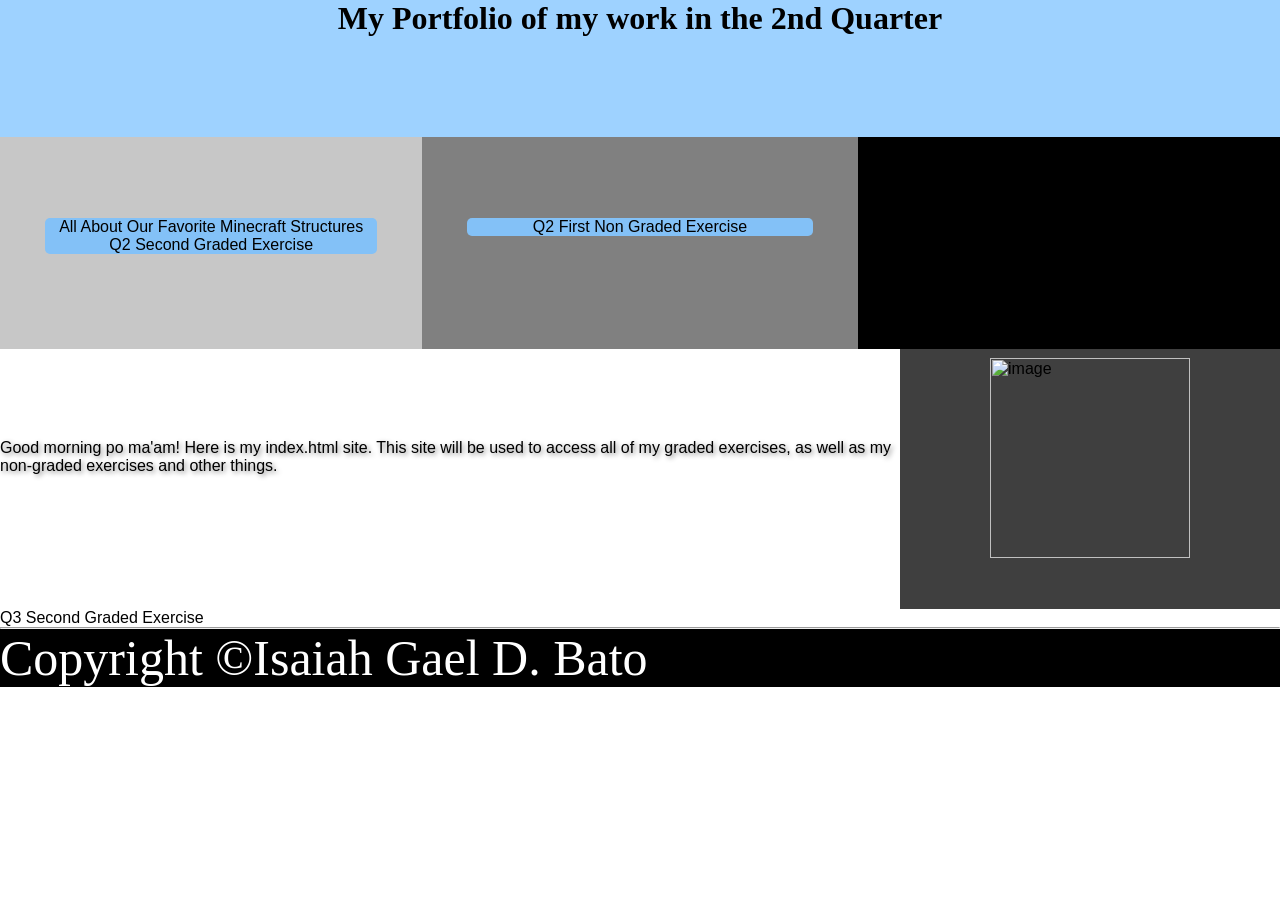
==== index.html @ eefc97fb "commit 3" ====
<DOCTYPE html>
<html lang="en">
<head>
    <meta charset="UTF-8">
    <meta name="viewport" content="width=device-width, initial-scale-1.0">
    <meta name="description" content="2Q Portfolio">
    <meta name="keywords" content="2Q, Portfolio, Projects, Web Development">
    <meta name="author" content="Isaiah Gael D. Bato">

    <title>2Q Portfolio</title>
    <link rel="stylesheet" href="styles.css">
    <link rel="icon" href="./assets/oip.jpg" sizes="32x32" type="image/jpg" />
    <script src="script.js" defer></script>
    <style>
        * {
            box-sizing:border-box;
            padding:0px;
            margin:0px;
        }
        header {
            background-color:rgb(158, 210, 255);
            justify-content:center;
            text-align:center;
            padding-bottom:100px;
        }

        a {
            text-decoration:none;
            color:black;
            font-family:'Trebuchet MS', 'Lucida Sans Unicode', 'Lucida Grande', 'Lucida Sans', Arial, sans-serif;
        }
        div.nav {
            display:flex;
        }

        div.graded {
            flex:33%;
            background-color:rgb(199, 199, 199);
            padding-bottom:50px;
        }

        ul.graded {
            margin: 5vh;
            margin-top:9vh;
            background-color:rgb(131, 193, 247);
            border-radius:5px;
            text-align:center;
        }

        div.nongraded {
            flex:34%;
            background-color:gray;
            padding-bottom:50px;
        }

        ul.nongraded {
            margin: 5vh;
            margin-top:9vh;
            background-color:rgb(131, 193, 247);
            border-radius:5px;
            text-align:center;
        }

        div.other {
            flex:33%;
            background-color:black;
        }

        ul.other {
            margin: 5vh;
            margin-top:9vh;
            background-color:rgb(131, 193, 247);
            border-radius:5px;
            text-align:center;
        }
        
        div.body {
            display:flex;
            font-family:'Trebuchet MS', 'Lucida Sans Unicode', 'Lucida Grande', 'Lucida Sans', Arial, sans-serif;
        }

        div.first {
            flex:50%;
            padding-bottom:80px;
        }

        p.first {
            display:block;
            margin:auto;
            width:100vh;
            height:10vh;
            text-shadow:2px 2px 5px gray;
            margin-top:10vh;
        }

        div.second {
            flex:50%;
            background-color:rgb(63, 63, 63)
        }
        img {
            display:block;
            margin:auto;
            margin-top:1vh;
        }

        footer {
            display:block;
            background-color:black;
            color:white;
            font-family:Cambria, Cochin, Georgia, Times, 'Times New Roman', serif;
            font-size:50px;
        }
    </style>
</head>
<body>
    <header>
        <h1>
            My Portfolio of my work in the 2nd Quarter
        </h1>
    </header>
    <div class="nav">
        <div class="graded">
            <ul class="graded">
                <a href="./public/2Q1GLithiumBato.html">All About Our Favorite Minecraft Structures</a></br>
                <a href="./public/2Q1GLithiumBato.html">Q2 Second Graded Exercise</a>
            </ul>
        </div>
        <div class="nongraded">
            <ul class="nongraded">
                <a href="./Q21NGLithiumBato.html">Q2 First Non Graded Exercise</a>
            </ul>
        </div>
        <div class="other">
            <ul class="other">

            </ul>
        </div>
    </div>
    <div class="body">
        <div class="first">
            <p class="first">
                Good morning po ma'am! Here is my index.html site. This site will be used to access all of my graded
                exercises, as well as my non-graded exercises and other things.
            </p>
        </div>
        <div class="second">
            <img src="../assets/minecrafticon-png.png" alt="image" width="200vh" height="200vh">  
        </div>
    </div>
    <div>
        <a href="/Q3_2GLithiumBato.html"> Q3 Second Graded Exercise </a>
    </div>
    <footer>
        <hr/>
        <p>Copyright <span>&copy;Isaiah Gael D. Bato</span></p>
    </footer>
</body>
</html>
</DOCTYPE>
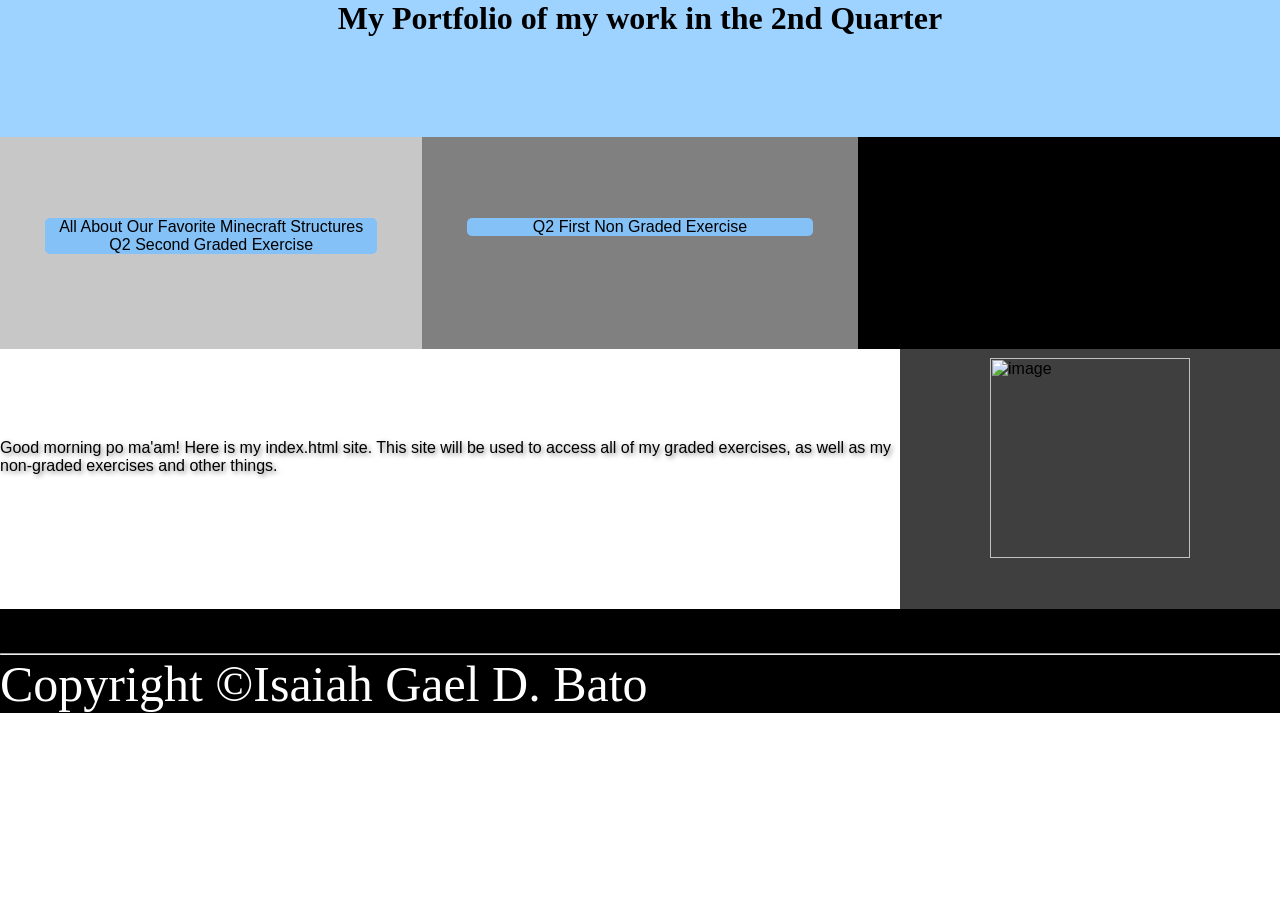
==== commit 5b298c38: "commit 4" ====
--- a/index.html
+++ b/index.html
@@ -110,6 +110,12 @@
             font-family:Cambria, Cochin, Georgia, Times, 'Times New Roman', serif;
             font-size:50px;
         }
+        div#q3 {
+            background-color:black;
+            color:white;
+            font-weight:bold;
+            font-size:3vw;
+        }
     </style>
 </head>
 <body>
@@ -147,7 +153,7 @@
             <img src="../assets/minecrafticon-png.png" alt="image" width="200vh" height="200vh">  
         </div>
     </div>
-    <div>
+    <div id="q3">
         <a href="/Q3_2GLithiumBato.html"> Q3 Second Graded Exercise </a>
     </div>
     <footer>
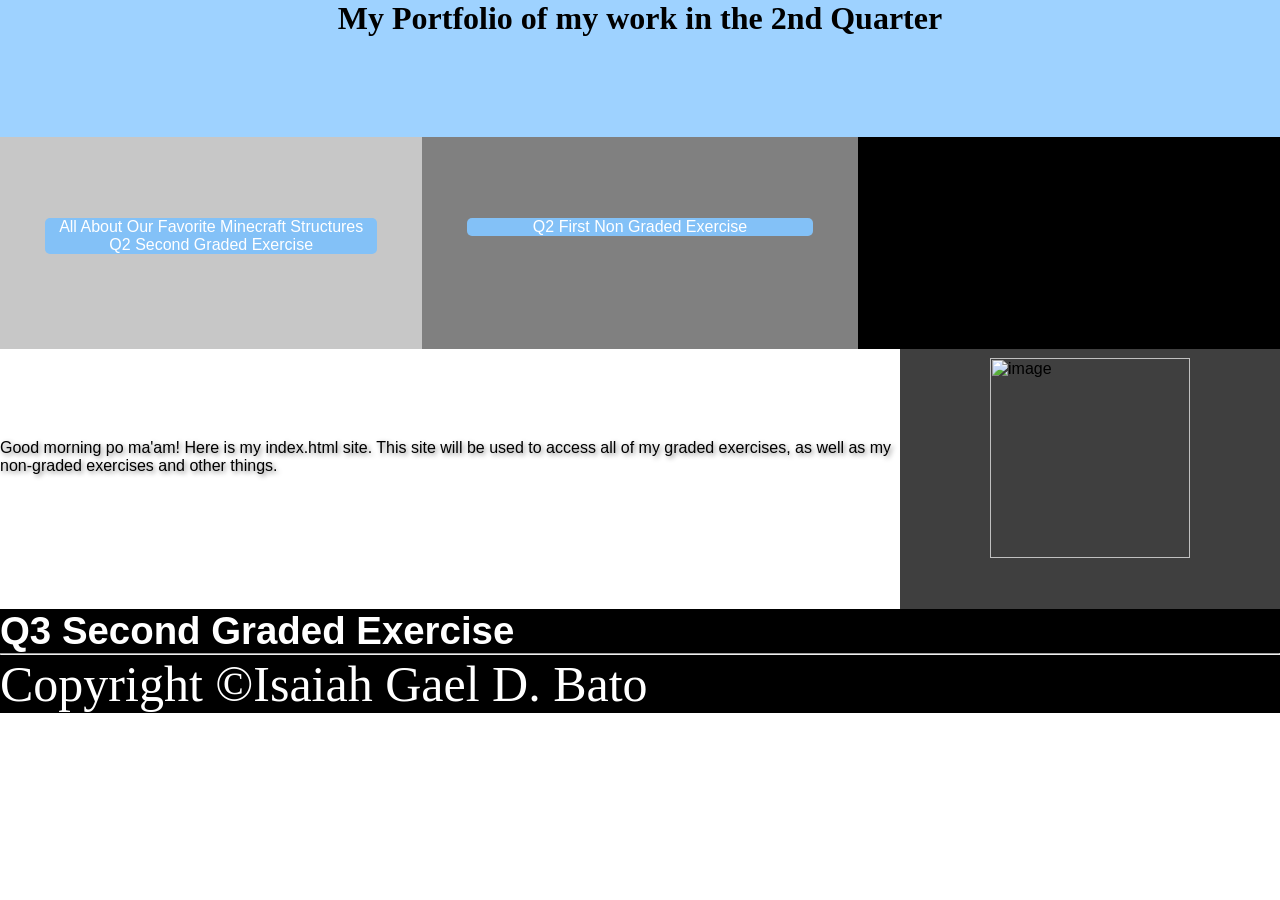
==== commit e072957b: "commit 5" ====
--- a/index.html
+++ b/index.html
@@ -26,7 +26,7 @@
 
         a {
             text-decoration:none;
-            color:black;
+            color:white;
             font-family:'Trebuchet MS', 'Lucida Sans Unicode', 'Lucida Grande', 'Lucida Sans', Arial, sans-serif;
         }
         div.nav {
@@ -154,7 +154,7 @@
         </div>
     </div>
     <div id="q3">
-        <a href="/Q3_2GLithiumBato.html"> Q3 Second Graded Exercise </a>
+        <a href="./Q3_2GLithiumBato.html"> Q3 Second Graded Exercise </a>
     </div>
     <footer>
         <hr/>
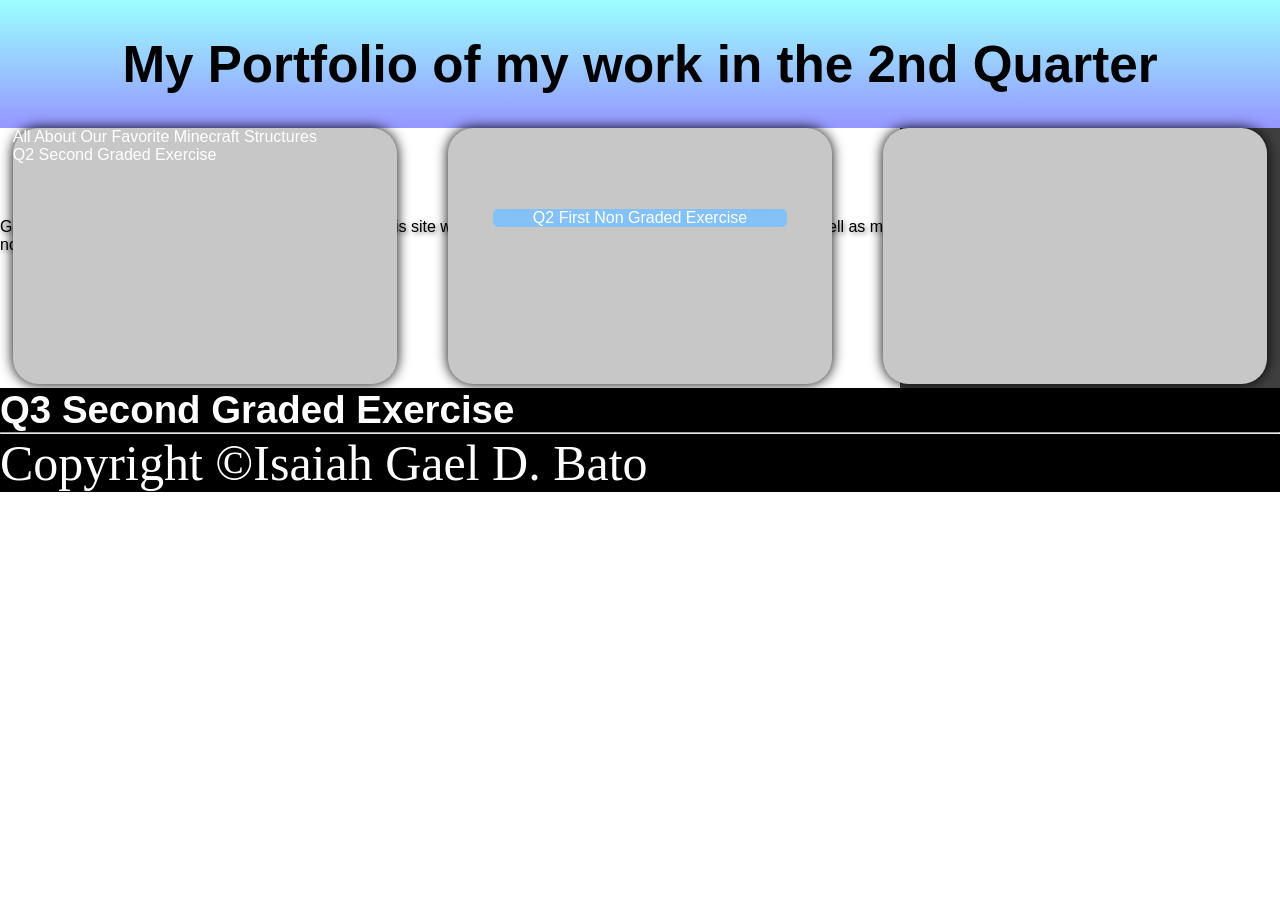
==== commit 9327a66b: "commit 13" ====
--- a/index.html
+++ b/index.html
@@ -18,52 +18,48 @@
             margin:0px;
         }
         header {
-            background-color:rgb(158, 210, 255);
-            justify-content:center;
-            text-align:center;
-            padding-bottom:100px;
+            background-image: linear-gradient(to bottom, rgb(155, 255, 255), rgb(150, 150, 255));
+            position:relative;
+            width:100%;
+            display:flex;
+            align-items:center;
+            justify-content: center;
+            font-family:Impact, Haettenschweiler, 'Arial Narrow Bold', sans-serif;
+            font-size:2vw;
+            height:10vw;
         }
-
         a {
             text-decoration:none;
             color:white;
             font-family:'Trebuchet MS', 'Lucida Sans Unicode', 'Lucida Grande', 'Lucida Sans', Arial, sans-serif;
         }
         div.nav {
-            display:flex;
+            position:relative;
         }
 
+        div.graded, div.nongraded, div.other {
+            position:absolute;
+            background-color:rgb(199, 199, 199);
+            width: 30vw;
+            height:20vw;
+            border-radius:2vw;
+            box-shadow: 0vw 0vw 1vw black;
+        }
         div.graded {
-            flex:33%;
-            background-color:rgb(199, 199, 199);
-            padding-bottom:50px;
+            left:1vw;
         }
-
-        ul.graded {
-            margin: 5vh;
-            margin-top:9vh;
-            background-color:rgb(131, 193, 247);
-            border-radius:5px;
-            text-align:center;
+        div.nongraded {
+            left:35vw;
         }
-
-        div.nongraded {
-            flex:34%;
-            background-color:gray;
-            padding-bottom:50px;
+        div.other {
+            left:69vw;
         }
-
         ul.nongraded {
             margin: 5vh;
             margin-top:9vh;
             background-color:rgb(131, 193, 247);
             border-radius:5px;
             text-align:center;
-        }
-
-        div.other {
-            flex:33%;
-            background-color:black;
         }
 
         ul.other {
@@ -116,6 +112,9 @@
             font-weight:bold;
             font-size:3vw;
         }
+        a#white {
+            color:white;
+        }
     </style>
 </head>
 <body>
@@ -126,10 +125,8 @@
     </header>
     <div class="nav">
         <div class="graded">
-            <ul class="graded">
-                <a href="./public/2Q1GLithiumBato.html">All About Our Favorite Minecraft Structures</a></br>
-                <a href="./public/2Q1GLithiumBato.html">Q2 Second Graded Exercise</a>
-            </ul>
+            <a href="./public/2Q1GLithiumBato.html">All About Our Favorite Minecraft Structures</a></br>
+            <a href="./public/2Q1GLithiumBato.html">Q2 Second Graded Exercise</a>
         </div>
         <div class="nongraded">
             <ul class="nongraded">
@@ -154,7 +151,7 @@
         </div>
     </div>
     <div id="q3">
-        <a href="./Q3_2GLithiumBato.html"> Q3 Second Graded Exercise </a>
+        <a id="white" href="Q3_2GLithiumBato.html"> Q3 Second Graded Exercise </a>
     </div>
     <footer>
         <hr/>
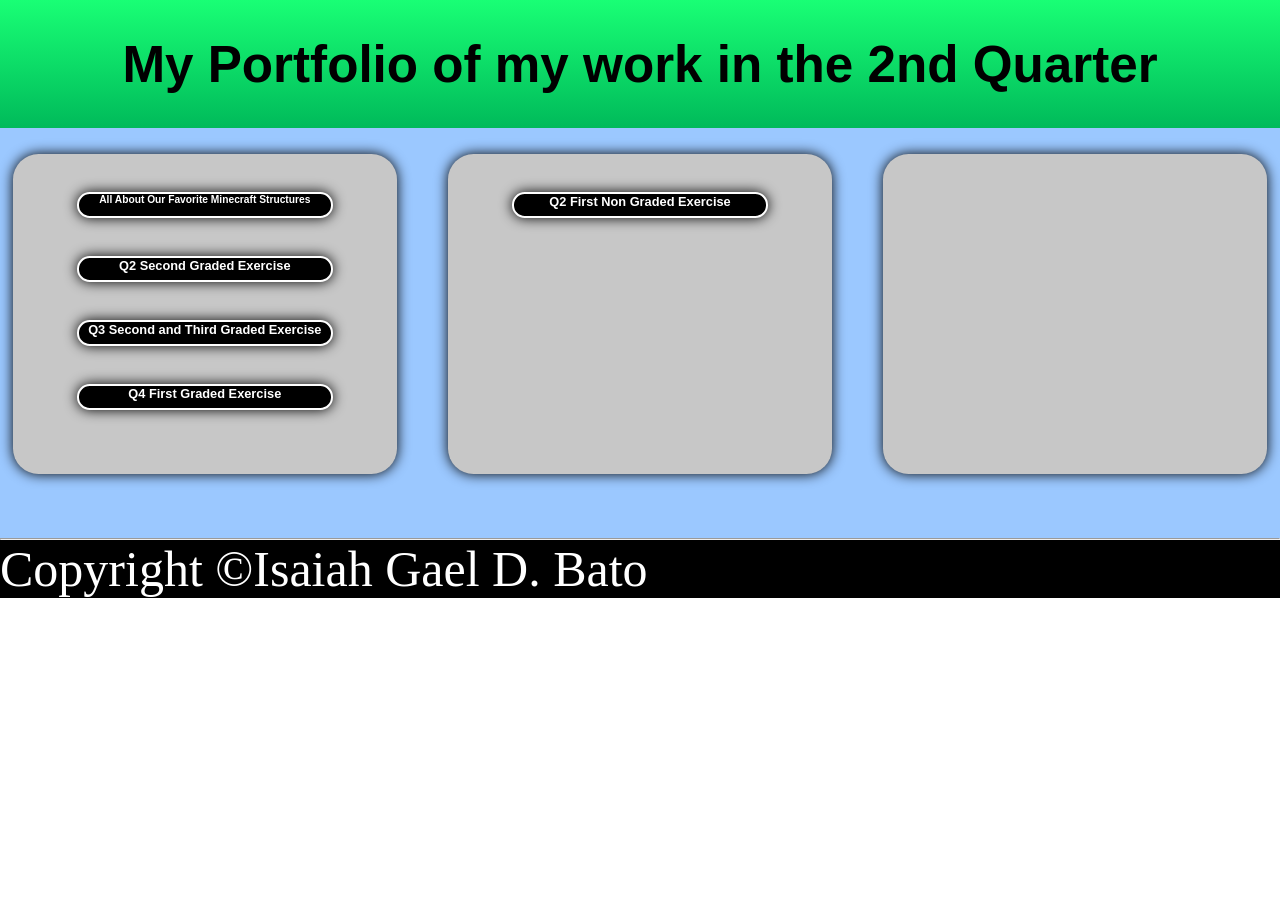
==== commit 832bbc9d: "commit 14" ====
--- a/index.html
+++ b/index.html
@@ -18,7 +18,7 @@
             margin:0px;
         }
         header {
-            background-image: linear-gradient(to bottom, rgb(155, 255, 255), rgb(150, 150, 255));
+            background-image: linear-gradient(to bottom, rgb(25, 255, 117), rgb(0, 186, 90));
             position:relative;
             width:100%;
             display:flex;
@@ -35,15 +35,18 @@
         }
         div.nav {
             position:relative;
+            height:32vw;
+            background-color:rgb(155, 200, 255);
         }
 
         div.graded, div.nongraded, div.other {
             position:absolute;
             background-color:rgb(199, 199, 199);
             width: 30vw;
-            height:20vw;
+            height:25vw;
             border-radius:2vw;
             box-shadow: 0vw 0vw 1vw black;
+            top:2vw;
         }
         div.graded {
             left:1vw;
@@ -54,66 +57,101 @@
         div.other {
             left:69vw;
         }
-        ul.nongraded {
-            margin: 5vh;
-            margin-top:9vh;
-            background-color:rgb(131, 193, 247);
-            border-radius:5px;
+        #minecraftstructures, #q2secondg, #q3secondg, #q4firstg {
+            height:2vw;
+            position:absolute;
+            width:20vw;
             text-align:center;
+            font-family:'Trebuchet MS', 'Lucida Sans Unicode', 'Lucida Grande', 'Lucida Sans', Arial, sans-serif;
+            font-size:1vw;
+            font-weight:bold;
+            text-decoration: none;
+            transition:0.5s;
+            background-color:black;
+            left:5vw;
+            border-radius:1vw;
+            border-style:solid;
+            border-width:0.2vw;
+            border-color:white;
+            box-shadow:0vw 0vw 1vw black;
+        }
+        #minecraftstructures {
+            top:3vw;
+            font-size:0.8vw;
+        }
+        #q2secondg {
+            top:8vw;
+        }
+        #q3secondg {
+            top:13vw;
+        }
+        #q4firstg {
+            top:18vw;
+        }
+        #minecraftstructures:hover {
+            border-color:black;
+            box-shadow: 0vw 0vw 1vw white;
+            color:black;
+            background-color:white;
+            scale:1.1;
+        }
+        #q2secondg:hover {
+            border-color:black;
+            box-shadow: 0vw 0vw 1vw white;
+            color:black;
+            background-color:white;
+            scale:1.1;
+        }
+        #q3secondg:hover {
+            border-color:black;
+            box-shadow: 0vw 0vw 1vw white;
+            color:black;
+            background-color:white;
+            scale:1.1;
+        }
+        #q4firstg:hover {
+            border-color:black;
+            box-shadow: 0vw 0vw 1vw white;
+            color:black;
+            background-color:white;
+            scale:1.1;
         }
 
-        ul.other {
-            margin: 5vh;
-            margin-top:9vh;
-            background-color:rgb(131, 193, 247);
-            border-radius:5px;
+        #q2secondng {
+            height:2vw;
+            position:absolute;
+            width:20vw;
             text-align:center;
+            font-family:'Trebuchet MS', 'Lucida Sans Unicode', 'Lucida Grande', 'Lucida Sans', Arial, sans-serif;
+            font-size:1vw;
+            font-weight:bold;
+            text-decoration: none;
+            transition:0.5s;
+            background-color:black;
+            left:5vw;
+            border-radius:1vw;
+            border-style:solid;
+            border-width:0.2vw;
+            border-color:white;
+            box-shadow:0vw 0vw 1vw black;
         }
-        
-        div.body {
-            display:flex;
-            font-family:'Trebuchet MS', 'Lucida Sans Unicode', 'Lucida Grande', 'Lucida Sans', Arial, sans-serif;
+        #q2secondng {
+            top:3vw;
         }
-
-        div.first {
-            flex:50%;
-            padding-bottom:80px;
-        }
-
-        p.first {
-            display:block;
-            margin:auto;
-            width:100vh;
-            height:10vh;
-            text-shadow:2px 2px 5px gray;
-            margin-top:10vh;
-        }
-
-        div.second {
-            flex:50%;
-            background-color:rgb(63, 63, 63)
-        }
-        img {
-            display:block;
-            margin:auto;
-            margin-top:1vh;
+        #q2secondng:hover {
+            border-color:black;
+            box-shadow: 0vw 0vw 1vw white;
+            color:black;
+            background-color:white;
+            scale:1.1;
         }
 
         footer {
-            display:block;
+            position:relative;
             background-color:black;
             color:white;
             font-family:Cambria, Cochin, Georgia, Times, 'Times New Roman', serif;
             font-size:50px;
-        }
-        div#q3 {
-            background-color:black;
-            color:white;
-            font-weight:bold;
-            font-size:3vw;
-        }
-        a#white {
-            color:white;
         }
     </style>
 </head>
@@ -125,33 +163,19 @@
     </header>
     <div class="nav">
         <div class="graded">
-            <a href="./public/2Q1GLithiumBato.html">All About Our Favorite Minecraft Structures</a></br>
-            <a href="./public/2Q1GLithiumBato.html">Q2 Second Graded Exercise</a>
+            <a id="minecraftstructures" href="./public/2Q1GLithiumBato.html">All About Our Favorite Minecraft Structures</a></br>
+            <a id="q2secondg" href="./public/2Q1GLithiumBato.html">Q2 Second Graded Exercise</a>
+            <a id="q3secondg" href="./public/Q3_2GLithiumBato.html">Q3 Second and Third Graded Exercise</a>
+            <a id="q4firstg" href="./public/q41gLithiumLi02.html">Q4 First Graded Exercise</a>
         </div>
         <div class="nongraded">
-            <ul class="nongraded">
-                <a href="./Q21NGLithiumBato.html">Q2 First Non Graded Exercise</a>
-            </ul>
+            <a id="q2secondng" href="./public/Q21NGLithiumBato.html">Q2 First Non Graded Exercise</a>
         </div>
         <div class="other">
             <ul class="other">
 
             </ul>
         </div>
-    </div>
-    <div class="body">
-        <div class="first">
-            <p class="first">
-                Good morning po ma'am! Here is my index.html site. This site will be used to access all of my graded
-                exercises, as well as my non-graded exercises and other things.
-            </p>
-        </div>
-        <div class="second">
-            <img src="../assets/minecrafticon-png.png" alt="image" width="200vh" height="200vh">  
-        </div>
-    </div>
-    <div id="q3">
-        <a id="white" href="Q3_2GLithiumBato.html"> Q3 Second Graded Exercise </a>
     </div>
     <footer>
         <hr/>
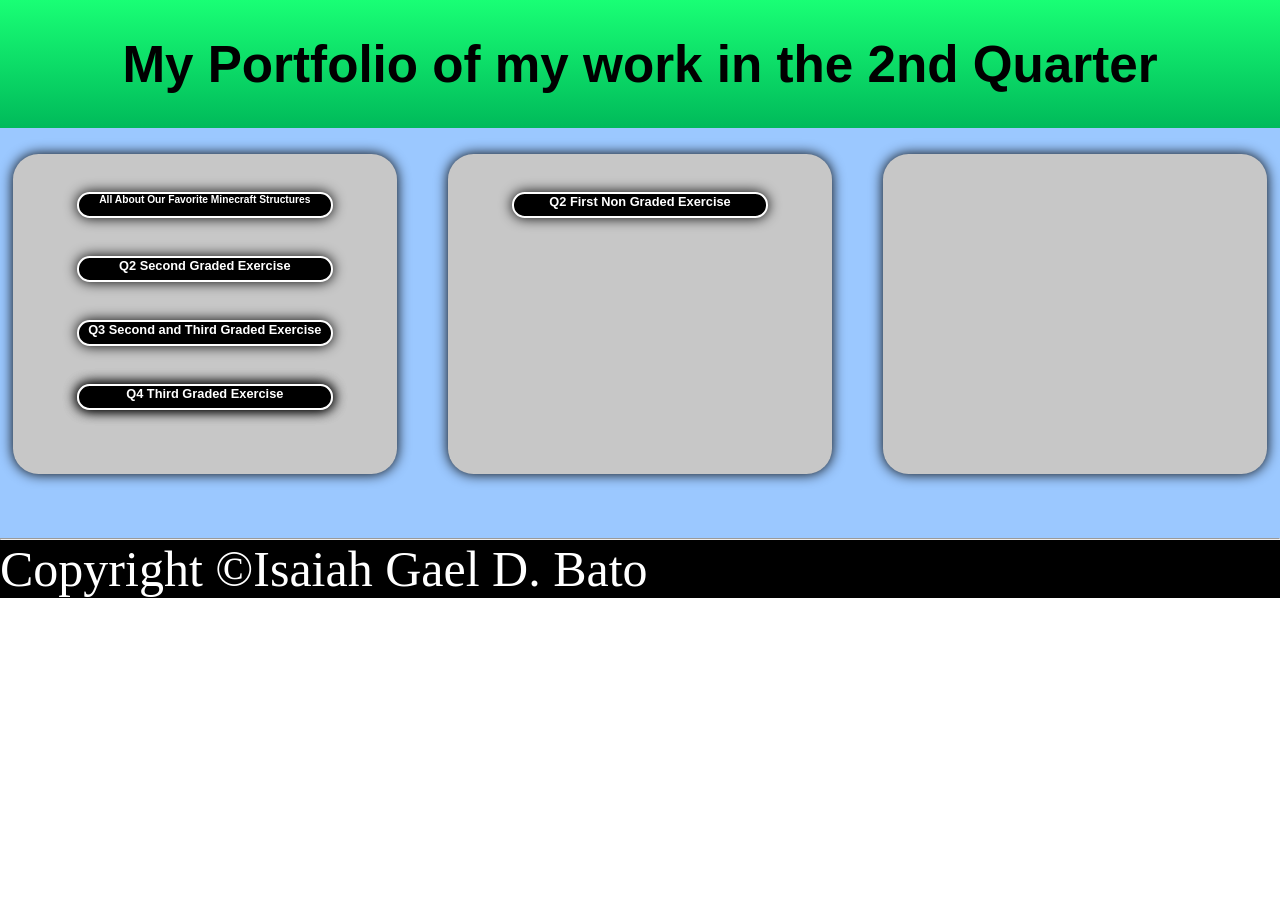
==== commit cea5c711: "commit 21" ====
--- a/index.html
+++ b/index.html
@@ -57,7 +57,7 @@
         div.other {
             left:69vw;
         }
-        #minecraftstructures, #q2secondg, #q3secondg, #q4firstg {
+        #minecraftstructures, #q2secondg, #q3secondg, #q4firstg, #q4thirdg {
             height:2vw;
             position:absolute;
             width:20vw;
@@ -88,6 +88,9 @@
         #q4firstg {
             top:18vw;
         }
+        #q4thirdg {
+            top:18vw;
+        }
         #minecraftstructures:hover {
             border-color:black;
             box-shadow: 0vw 0vw 1vw white;
@@ -116,7 +119,13 @@
             background-color:white;
             scale:1.1;
         }
-
+        #q4thirdg:hover {
+            border-color:black;
+            box-shadow: 0vw 0vw 1vw white;
+            color:black;
+            background-color:white;
+            scale:1.1;
+        }
         #q2secondng {
             height:2vw;
             position:absolute;
@@ -167,6 +176,7 @@
             <a id="q2secondg" href="./public/2Q1GLithiumBato.html">Q2 Second Graded Exercise</a>
             <a id="q3secondg" href="./public/Q3_2GLithiumBato.html">Q3 Second and Third Graded Exercise</a>
             <a id="q4firstg" href="./public/q41gLithiumLi02.html">Q4 First Graded Exercise</a>
+            <a id="q4thirdg" href="public/3rd Graded/index.html">Q4 Third Graded Exercise</a>
         </div>
         <div class="nongraded">
             <a id="q2secondng" href="./public/Q21NGLithiumBato.html">Q2 First Non Graded Exercise</a>
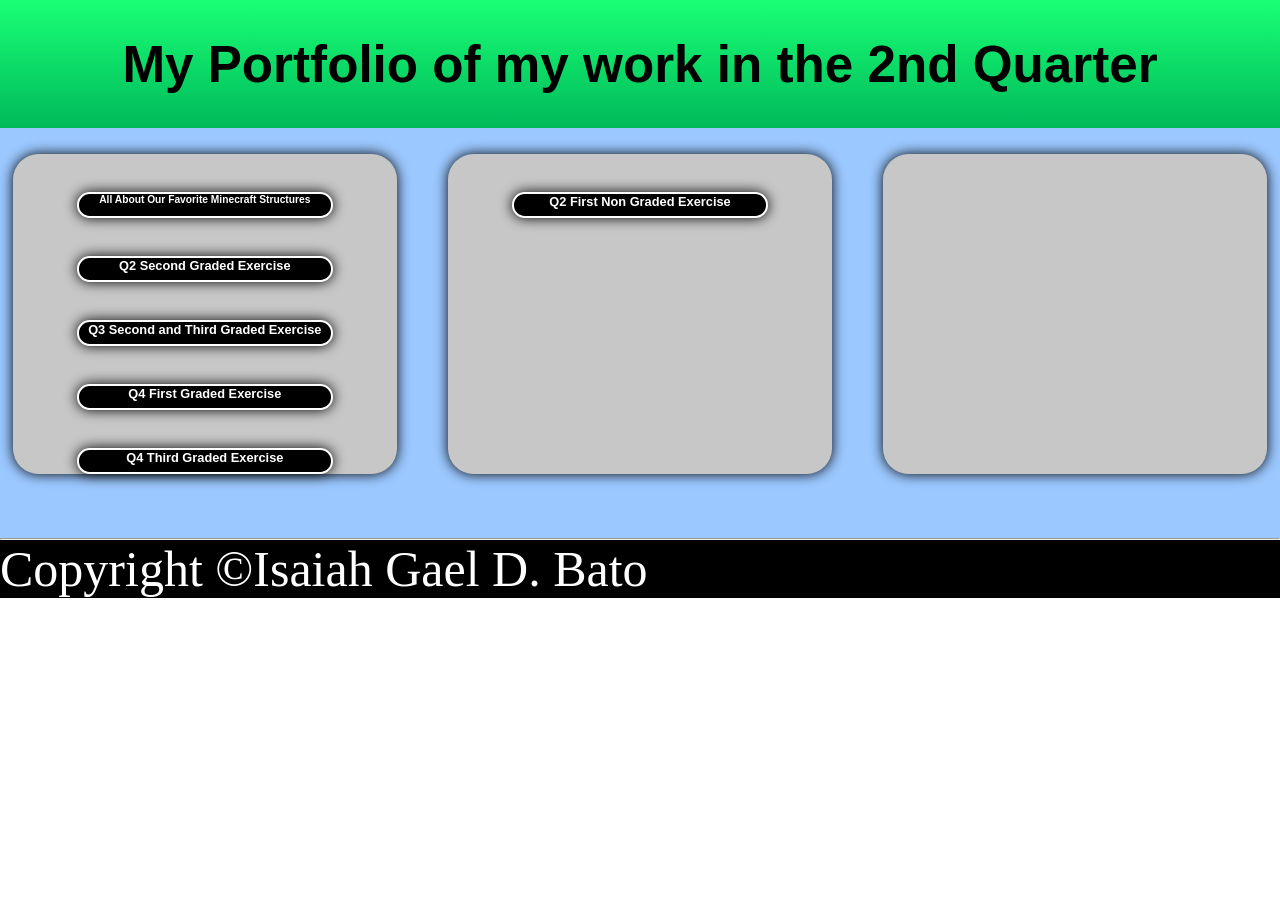
==== commit b77ab1ad: "commit 22" ====
--- a/index.html
+++ b/index.html
@@ -89,7 +89,7 @@
             top:18vw;
         }
         #q4thirdg {
-            top:18vw;
+            top:23vw;
         }
         #minecraftstructures:hover {
             border-color:black;
